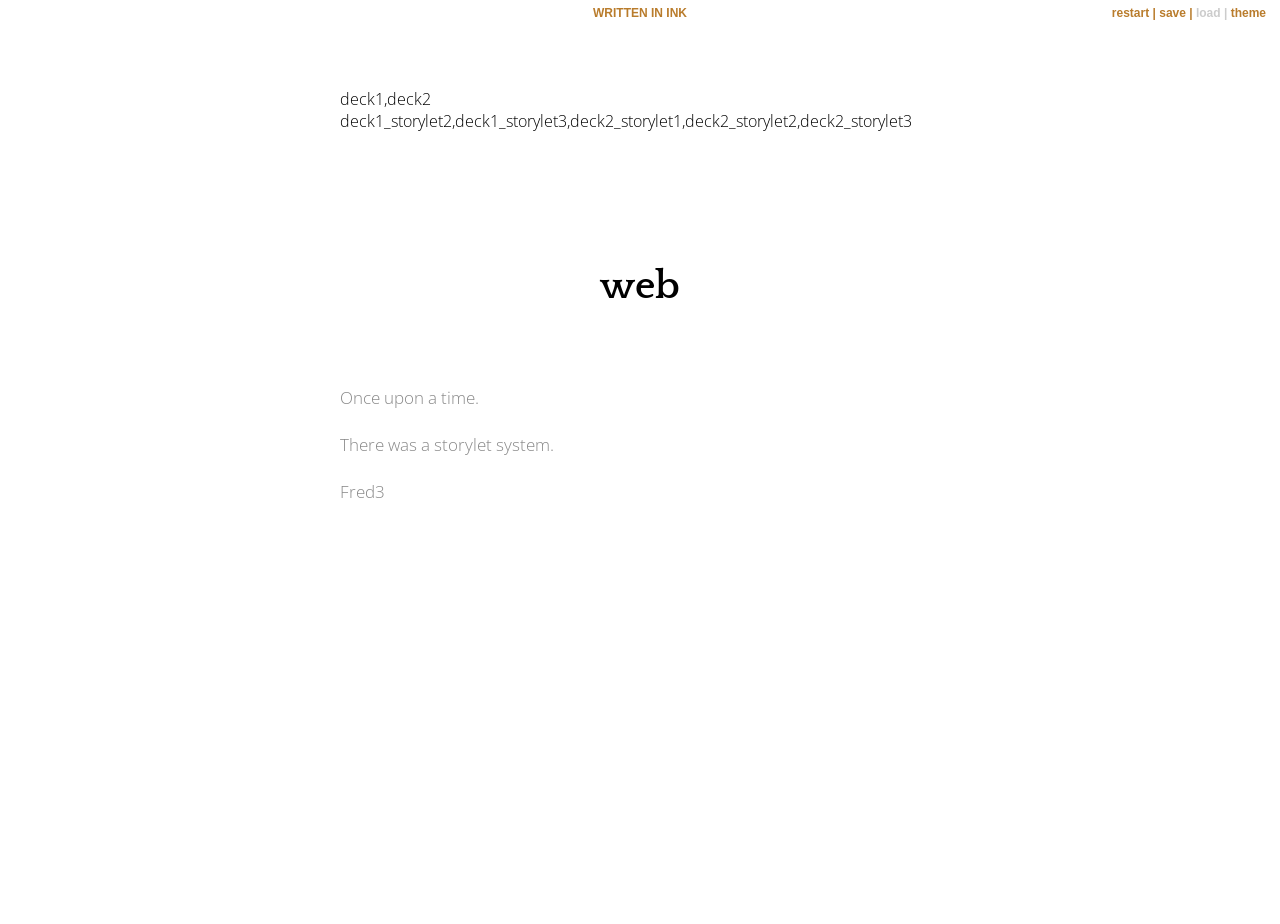
==== web/index.html @ fb914cea "First import." ====
﻿<!doctype html>
<html lang="en">

<head>
    <meta charset="utf-8">

    <title>web</title>

    <meta name="viewport" content="width=device-width, initial-scale=1.0">

    <link rel="stylesheet" href="style.css">

</head>

<body>

    <div class="outerContainer">
        <h3 class="written-in-ink"><a href="https://www.inklestudios.com/ink">WRITTEN IN INK</a></h3>

        <div id="info" class="container">

        </div>

        <div id="controls" class="buttons">
            <a id="rewind" title="Restart story from beginning">restart</a>
            <a id="save" title="Save progress">save</a>
            <a id="reload" title="Reload from save point">load</a>
            <a id="theme-switch" title="Switch theme">theme</a>
        </div>

        <div id="story" class="container">
            <div class="header">
                <h1>web</h1>
                <h2 class="byline"></h2>
            </div>
        </div>
    </div>

    <script src="ink.js"></script>
    <script src="story.js"></script>
    <script src="main.js" type="module"></script>
</body>

</html>
---- web/style.css ----
@import url('https://fonts.googleapis.com/css?family=Open+Sans:300,700|Quattrocento:700');

body {
    font-family: 'Open Sans', sans-serif;
    font-weight: lighter;
    background: white;
    overflow: hidden;
}

body.switched {
    transition: color 0.6s, background-color 0.6s;
}

h1,
h2 {
    text-align: center;
    font-family: "Quattrocento", Georgia, 'Times New Roman', Times, serif;
    margin: 0;
    padding: 0;
}

h1 {
    font-size: 30pt;
    margin-bottom: 10px;
}

h2 {
    font-size: 14pt;
    font-style: italic;
    font-family: sans-serif;
    font-weight: lighter;
    color: #BBB;
}

.header {
    padding-top: 3em;
    padding-bottom: 3em;
}

/*
  Built-in class:
    # author: Name
*/
.byline {
    font-style: italic;
}

.written-in-ink {
    z-index: 3;
    font-size: 9pt;
    font-family: sans-serif;
    text-align: center;
    font-weight: 700;
    position: fixed;
    display: block;
    width: 100%;
    background: white;
    transition: color 0.6s, background 0.6s;
    margin: 0;
    padding-top: 6px;
    padding-bottom: 6px;
    height: 14px;
    top: 0;
}

/* 
  Enables <iframe> support work on itch.io when using mobile iOS
*/
.outerContainer {
    position: absolute;
    display: block;
    margin: 0;
    padding: 0;
    -webkit-overflow-scrolling: touch;
    overflow: scroll;
    overflow-x: hidden;
    height: 100%;
    width: 100%;
    top: 0;
    left: 0;
    margin-top: 24px;
    background-size: cover;
    background-repeat: no-repeat;
}

@media screen and (max-width: 980px) {
    .outerContainer {
        margin-top: 44px;
        background-size: cover;
        background-repeat: no-repeat;
    }
}

.container {
    display: block;
    max-width: 600px;
    margin: 0 auto;
    padding: 20px;
    padding-top: 4em;
    background: white;
}

.switched .container {
    transition: background-color 0.6s;
}

p {
    font-size: 13pt;
    color: #888;
    line-height: 1.7em;
    font-weight: lighter;
}

a {
    font-weight: 700;
    color: #b97c2c;
    font-family: sans-serif;
    transition: color 0.6s;
    text-decoration: none;
}

a:hover {
    color: black;
    transition: color 0.1s;
}

strong {
    color: black;
    font-weight: bold;
}

img {
    display: block;
    margin: 0 auto;
    max-width: 100%;
}

.container .hide {
    opacity: 0.0;
}

.container .invisible {
    display: none;
}

.container>* {
    opacity: 1.0;
    transition: opacity 1.0s;
}

/*
  Class applied to all choices
  (Will always appear inside <p> element by default.)
*/
.choice {
    text-align: center;
    line-height: 1.7em;
}

/* 
  Class applied to first choice
*/
:not(.choice)+.choice {
    padding-top: 1em;
}

/*
  Class applied to choice links
*/
.choice a {
    font-size: 15pt;
}

/* 
  Built-in class:
    The End # CLASS: end
*/
.end {
    text-align: center;
    font-weight: bold;
    color: black;
    padding-top: 20px;
    padding-bottom: 20px;
}

#controls {
    z-index: 4;
    font-size: 9pt;
    text-align: center;
    padding-bottom: 6px;
    position: fixed;
    right: 14px;
    top: 4px;
    user-select: none;
    background: white;
    transition: color 0.6s, background 0.6s;
}

#controls [disabled] {
    color: #ccc;
}

#controls>*:not(:last-child):after {
    content: " | ";
}

@media screen and (max-width: 980px) {
    #controls {
        z-index: 2;
        padding-top: 24px;
        top: 0;
        left: 0;
        right: 0;
    }
}

/* 
  Dark Theme (Added in Inky 0.10.0)
    # theme: dark
*/

body.dark {
    background: black;
    color: white;
}

.dark h2 {
    color: #666;
}

.dark .container {
    background: black;
}

.dark .written-in-ink {
    background: black;
}

.dark a {
    color: #cc8f1a;
    transition: color 0.6s;
}

.dark a:hover {
    color: white;
}

.dark strong {
    color: white;
}

.dark #controls [disabled] {
    color: #444;
}

.dark .end {
    color: white;
}

.dark #controls {
    background: black;
}
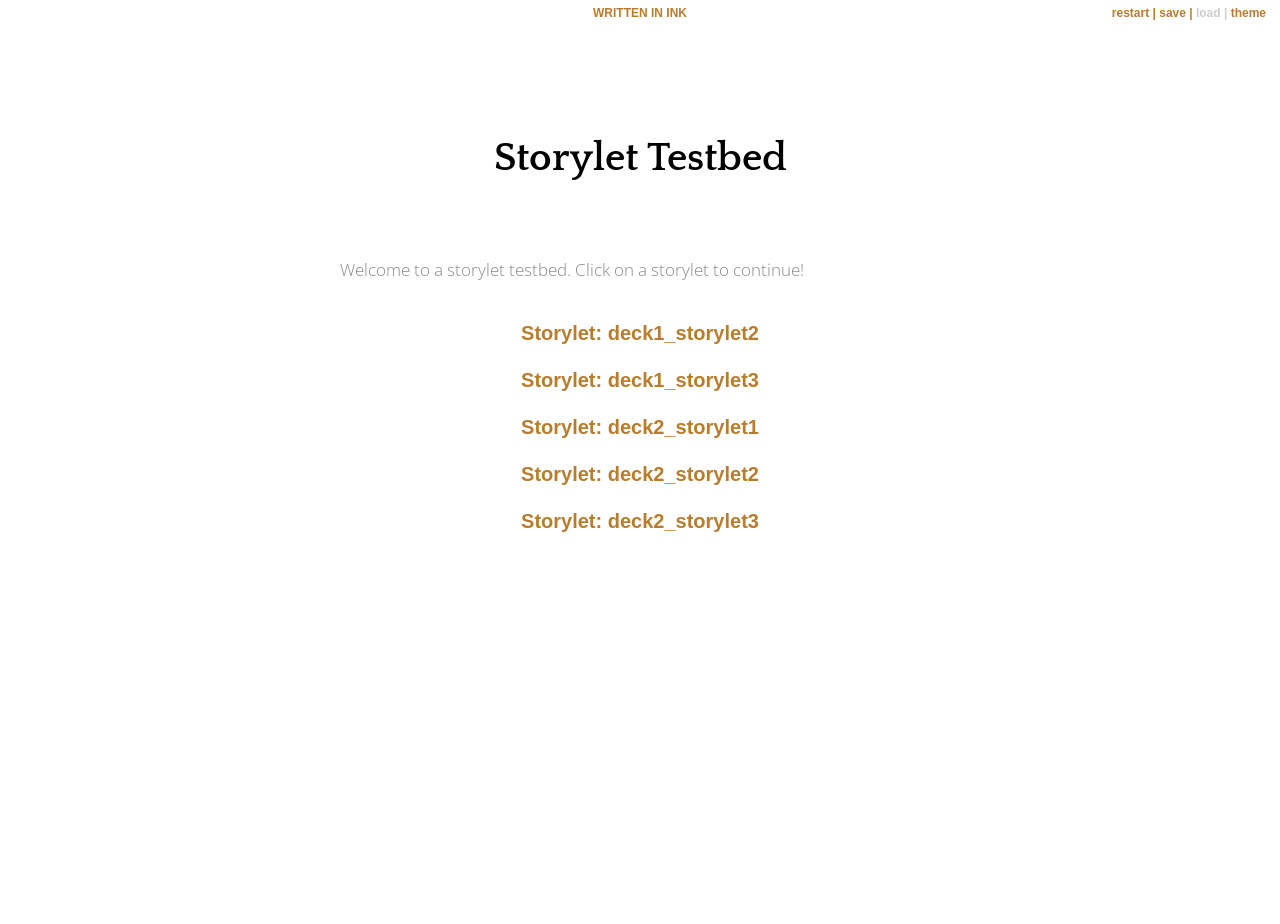
==== commit c12bbb58: "FIrst iteration (synchronous rebuild)" ====
--- a/web/index.html
+++ b/web/index.html
@@ -17,9 +17,7 @@
     <div class="outerContainer">
         <h3 class="written-in-ink"><a href="https://www.inklestudios.com/ink">WRITTEN IN INK</a></h3>
 
-        <div id="info" class="container">
-
-        </div>
+        <div id="info" class="container" style="display:none;"></div>
 
         <div id="controls" class="buttons">
             <a id="rewind" title="Restart story from beginning">restart</a>
@@ -30,7 +28,7 @@
 
         <div id="story" class="container">
             <div class="header">
-                <h1>web</h1>
+                <h1>Storylet Testbed</h1>
                 <h2 class="byline"></h2>
             </div>
         </div>
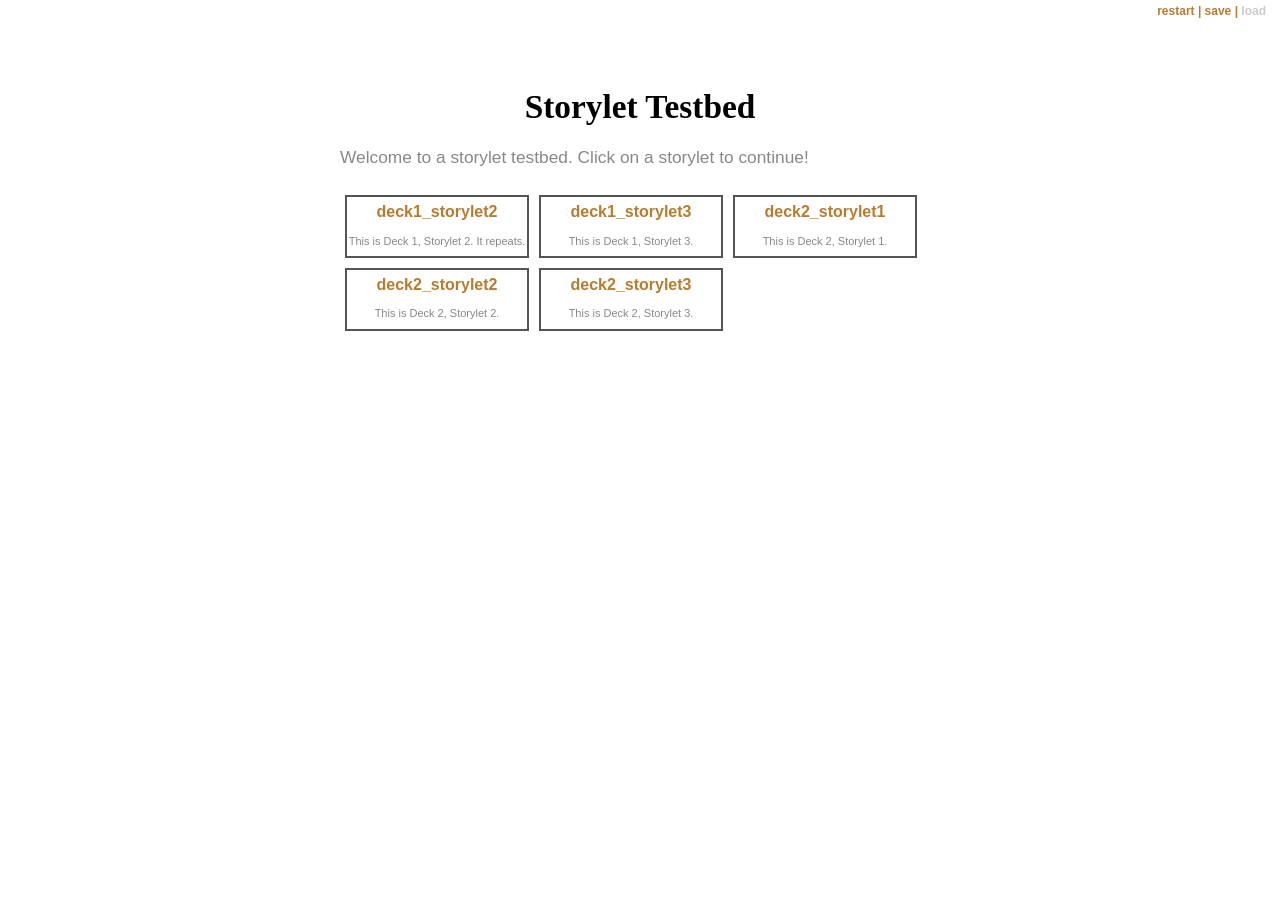
==== commit 00e98e51: "Add desc." ====
--- a/web/index.html
+++ b/web/index.html
@@ -3,11 +3,8 @@
 
 <head>
     <meta charset="utf-8">
-
-    <title>web</title>
-
+    <title>Storylet Testbed</title>
     <meta name="viewport" content="width=device-width, initial-scale=1.0">
-
     <link rel="stylesheet" href="style.css">
 
 </head>
@@ -15,15 +12,10 @@
 <body>
 
     <div class="outerContainer">
-        <h3 class="written-in-ink"><a href="https://www.inklestudios.com/ink">WRITTEN IN INK</a></h3>
-
-        <div id="info" class="container" style="display:none;"></div>
-
         <div id="controls" class="buttons">
             <a id="rewind" title="Restart story from beginning">restart</a>
             <a id="save" title="Save progress">save</a>
             <a id="reload" title="Reload from save point">load</a>
-            <a id="theme-switch" title="Switch theme">theme</a>
         </div>
 
         <div id="story" class="container">
--- a/web/style.css
+++ b/web/style.css
@@ -1,5 +1,3 @@
-@import url('https://fonts.googleapis.com/css?family=Open+Sans:300,700|Quattrocento:700');
-
 body {
     font-family: 'Open Sans', sans-serif;
     font-weight: lighter;
@@ -7,20 +5,16 @@
     overflow: hidden;
 }
 
-body.switched {
-    transition: color 0.6s, background-color 0.6s;
-}
-
 h1,
 h2 {
     text-align: center;
-    font-family: "Quattrocento", Georgia, 'Times New Roman', Times, serif;
+    font-family: 'Times New Roman', Times, serif;
     margin: 0;
     padding: 0;
 }
 
 h1 {
-    font-size: 30pt;
+    font-size: 25pt;
     margin-bottom: 10px;
 }
 
@@ -30,37 +24,6 @@
     font-family: sans-serif;
     font-weight: lighter;
     color: #BBB;
-}
-
-.header {
-    padding-top: 3em;
-    padding-bottom: 3em;
-}
-
-/*
-  Built-in class:
-    # author: Name
-*/
-.byline {
-    font-style: italic;
-}
-
-.written-in-ink {
-    z-index: 3;
-    font-size: 9pt;
-    font-family: sans-serif;
-    text-align: center;
-    font-weight: 700;
-    position: fixed;
-    display: block;
-    width: 100%;
-    background: white;
-    transition: color 0.6s, background 0.6s;
-    margin: 0;
-    padding-top: 6px;
-    padding-bottom: 6px;
-    height: 14px;
-    top: 0;
 }
 
 /* 
@@ -98,10 +61,6 @@
     padding: 20px;
     padding-top: 4em;
     background: white;
-}
-
-.switched .container {
-    transition: background-color 0.6s;
 }
 
 p {
@@ -214,49 +173,21 @@
     }
 }
 
-/* 
-  Dark Theme (Added in Inky 0.10.0)
-    # theme: dark
-*/
-
-body.dark {
-    background: black;
-    color: white;
+.storylet {
+    display: inline-block;
+    width: 30%;
+    //height: 50px;
+    text-align: center;
+    align-items: center;
+    line-height: 1.7em;
+    border: 2px solid #555;
+    margin: 5px;
 }
 
-.dark h2 {
-    color: #666;
+.storylet a {
+    font-size: 12pt;
 }
 
-.dark .container {
-    background: black;
-}
-
-.dark .written-in-ink {
-    background: black;
-}
-
-.dark a {
-    color: #cc8f1a;
-    transition: color 0.6s;
-}
-
-.dark a:hover {
-    color: white;
-}
-
-.dark strong {
-    color: white;
-}
-
-.dark #controls [disabled] {
-    color: #444;
-}
-
-.dark .end {
-    color: white;
-}
-
-.dark #controls {
-    background: black;
-}
+.storylet .desc {
+    font-size: 11px;
+}
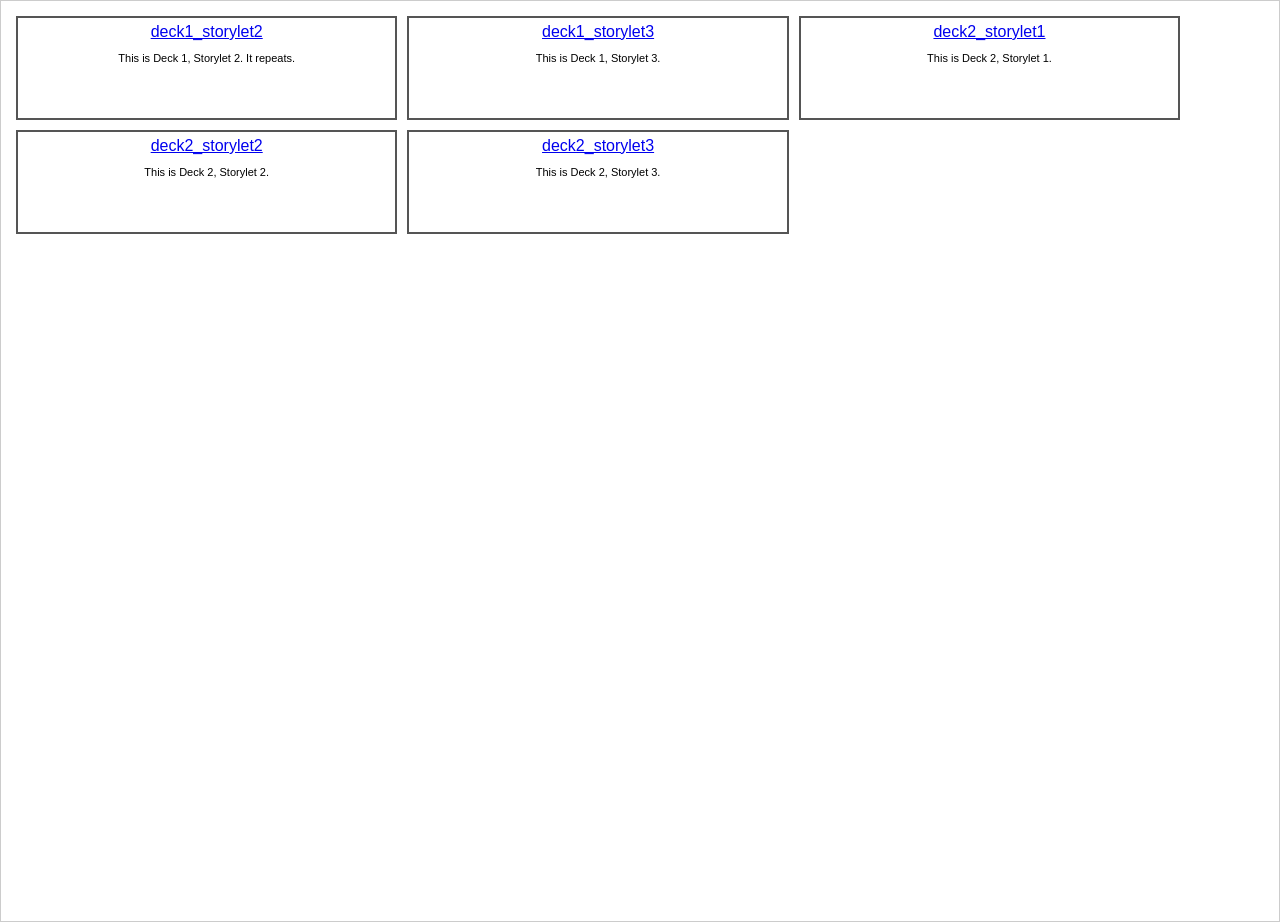
==== commit 6d25a8bb: "Strip back HTML." ====
--- a/web/index.html
+++ b/web/index.html
@@ -6,23 +6,11 @@
     <title>Storylet Testbed</title>
     <meta name="viewport" content="width=device-width, initial-scale=1.0">
     <link rel="stylesheet" href="style.css">
-
 </head>
 
 <body>
-
     <div class="outerContainer">
-        <div id="controls" class="buttons">
-            <a id="rewind" title="Restart story from beginning">restart</a>
-            <a id="save" title="Save progress">save</a>
-            <a id="reload" title="Reload from save point">load</a>
-        </div>
-
         <div id="story" class="container">
-            <div class="header">
-                <h1>Storylet Testbed</h1>
-                <h2 class="byline"></h2>
-            </div>
         </div>
     </div>
 
--- a/web/style.css
+++ b/web/style.css
@@ -1,182 +1,28 @@
 body {
-    font-family: 'Open Sans', sans-serif;
-    font-weight: lighter;
+    font-family: sans-serif;
     background: white;
-    overflow: hidden;
+    color: #000000;
+    padding: 0;
+    margin: 0;
 }
 
-h1,
-h2 {
-    text-align: center;
-    font-family: 'Times New Roman', Times, serif;
+.outerContainer {
+    padding: 0;
     margin: 0;
-    padding: 0;
 }
 
-h1 {
-    font-size: 25pt;
-    margin-bottom: 10px;
-}
-
-h2 {
-    font-size: 14pt;
-    font-style: italic;
-    font-family: sans-serif;
-    font-weight: lighter;
-    color: #BBB;
-}
-
-/* 
-  Enables <iframe> support work on itch.io when using mobile iOS
-*/
-.outerContainer {
-    position: absolute;
-    display: block;
+#story {
+    height: 100vh;
+    overflow-y: auto;
+    border: 1px solid #ccc;
+    padding: 10px;
     margin: 0;
-    padding: 0;
-    -webkit-overflow-scrolling: touch;
-    overflow: scroll;
-    overflow-x: hidden;
-    height: 100%;
-    width: 100%;
-    top: 0;
-    left: 0;
-    margin-top: 24px;
-    background-size: cover;
-    background-repeat: no-repeat;
-}
-
-@media screen and (max-width: 980px) {
-    .outerContainer {
-        margin-top: 44px;
-        background-size: cover;
-        background-repeat: no-repeat;
-    }
-}
-
-.container {
-    display: block;
-    max-width: 600px;
-    margin: 0 auto;
-    padding: 20px;
-    padding-top: 4em;
-    background: white;
-}
-
-p {
-    font-size: 13pt;
-    color: #888;
-    line-height: 1.7em;
-    font-weight: lighter;
-}
-
-a {
-    font-weight: 700;
-    color: #b97c2c;
-    font-family: sans-serif;
-    transition: color 0.6s;
-    text-decoration: none;
-}
-
-a:hover {
-    color: black;
-    transition: color 0.1s;
-}
-
-strong {
-    color: black;
-    font-weight: bold;
-}
-
-img {
-    display: block;
-    margin: 0 auto;
-    max-width: 100%;
-}
-
-.container .hide {
-    opacity: 0.0;
-}
-
-.container .invisible {
-    display: none;
-}
-
-.container>* {
-    opacity: 1.0;
-    transition: opacity 1.0s;
-}
-
-/*
-  Class applied to all choices
-  (Will always appear inside <p> element by default.)
-*/
-.choice {
-    text-align: center;
-    line-height: 1.7em;
-}
-
-/* 
-  Class applied to first choice
-*/
-:not(.choice)+.choice {
-    padding-top: 1em;
-}
-
-/*
-  Class applied to choice links
-*/
-.choice a {
-    font-size: 15pt;
-}
-
-/* 
-  Built-in class:
-    The End # CLASS: end
-*/
-.end {
-    text-align: center;
-    font-weight: bold;
-    color: black;
-    padding-top: 20px;
-    padding-bottom: 20px;
-}
-
-#controls {
-    z-index: 4;
-    font-size: 9pt;
-    text-align: center;
-    padding-bottom: 6px;
-    position: fixed;
-    right: 14px;
-    top: 4px;
-    user-select: none;
-    background: white;
-    transition: color 0.6s, background 0.6s;
-}
-
-#controls [disabled] {
-    color: #ccc;
-}
-
-#controls>*:not(:last-child):after {
-    content: " | ";
-}
-
-@media screen and (max-width: 980px) {
-    #controls {
-        z-index: 2;
-        padding-top: 24px;
-        top: 0;
-        left: 0;
-        right: 0;
-    }
 }
 
 .storylet {
     display: inline-block;
     width: 30%;
-    //height: 50px;
+    height: 100px;
     text-align: center;
     align-items: center;
     line-height: 1.7em;
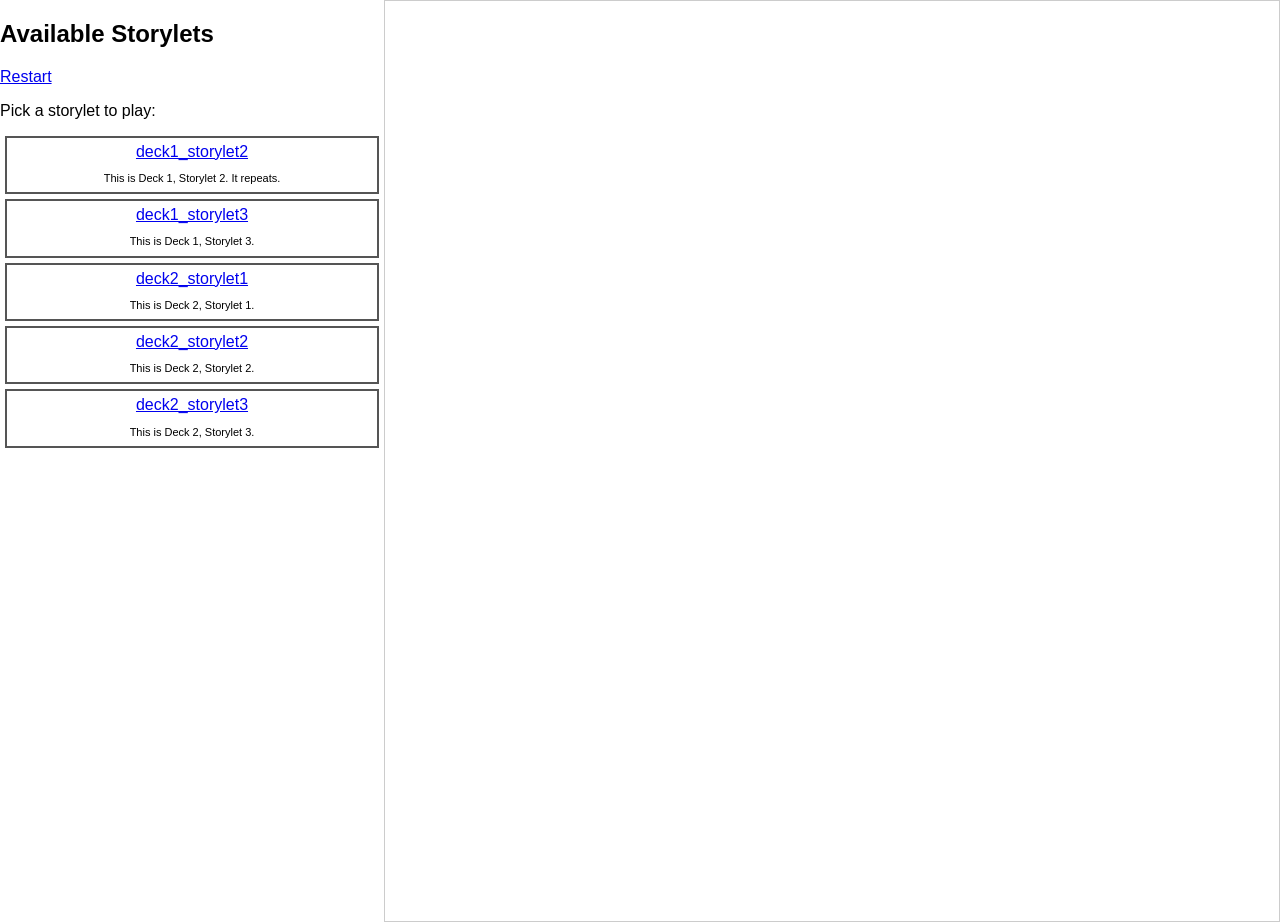
==== commit f7f59858: "Switch to sidebar." ====
--- a/web/index.html
+++ b/web/index.html
@@ -10,8 +10,8 @@
 
 <body>
     <div class="outerContainer">
-        <div id="story" class="container">
-        </div>
+        <div id="storylets"></div>
+        <div id="story"></div>
     </div>
 
     <script src="ink.js"></script>
--- a/web/style.css
+++ b/web/style.css
@@ -19,10 +19,12 @@
     margin: 0;
 }
 
+#storylets {
+    width: 30%;
+    float: left;
+}
+
 .storylet {
-    display: inline-block;
-    width: 30%;
-    height: 100px;
     text-align: center;
     align-items: center;
     line-height: 1.7em;
